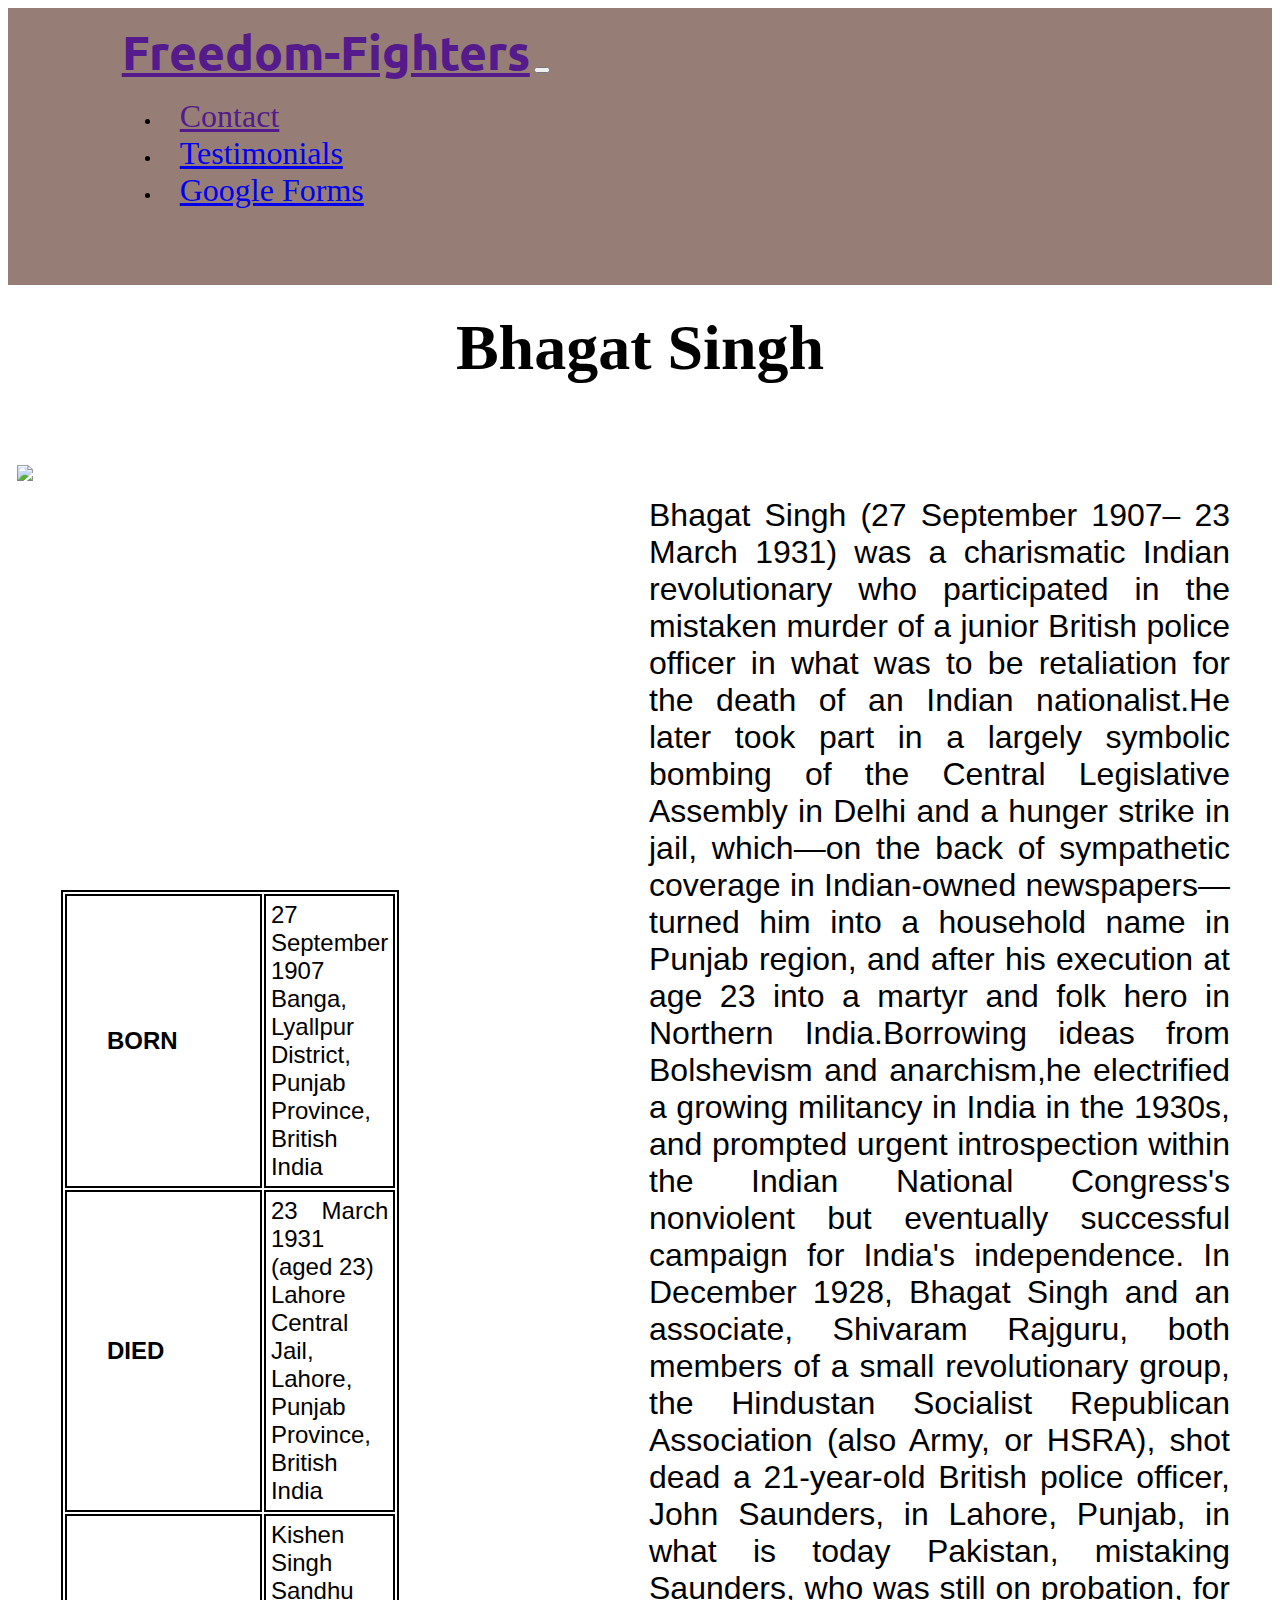
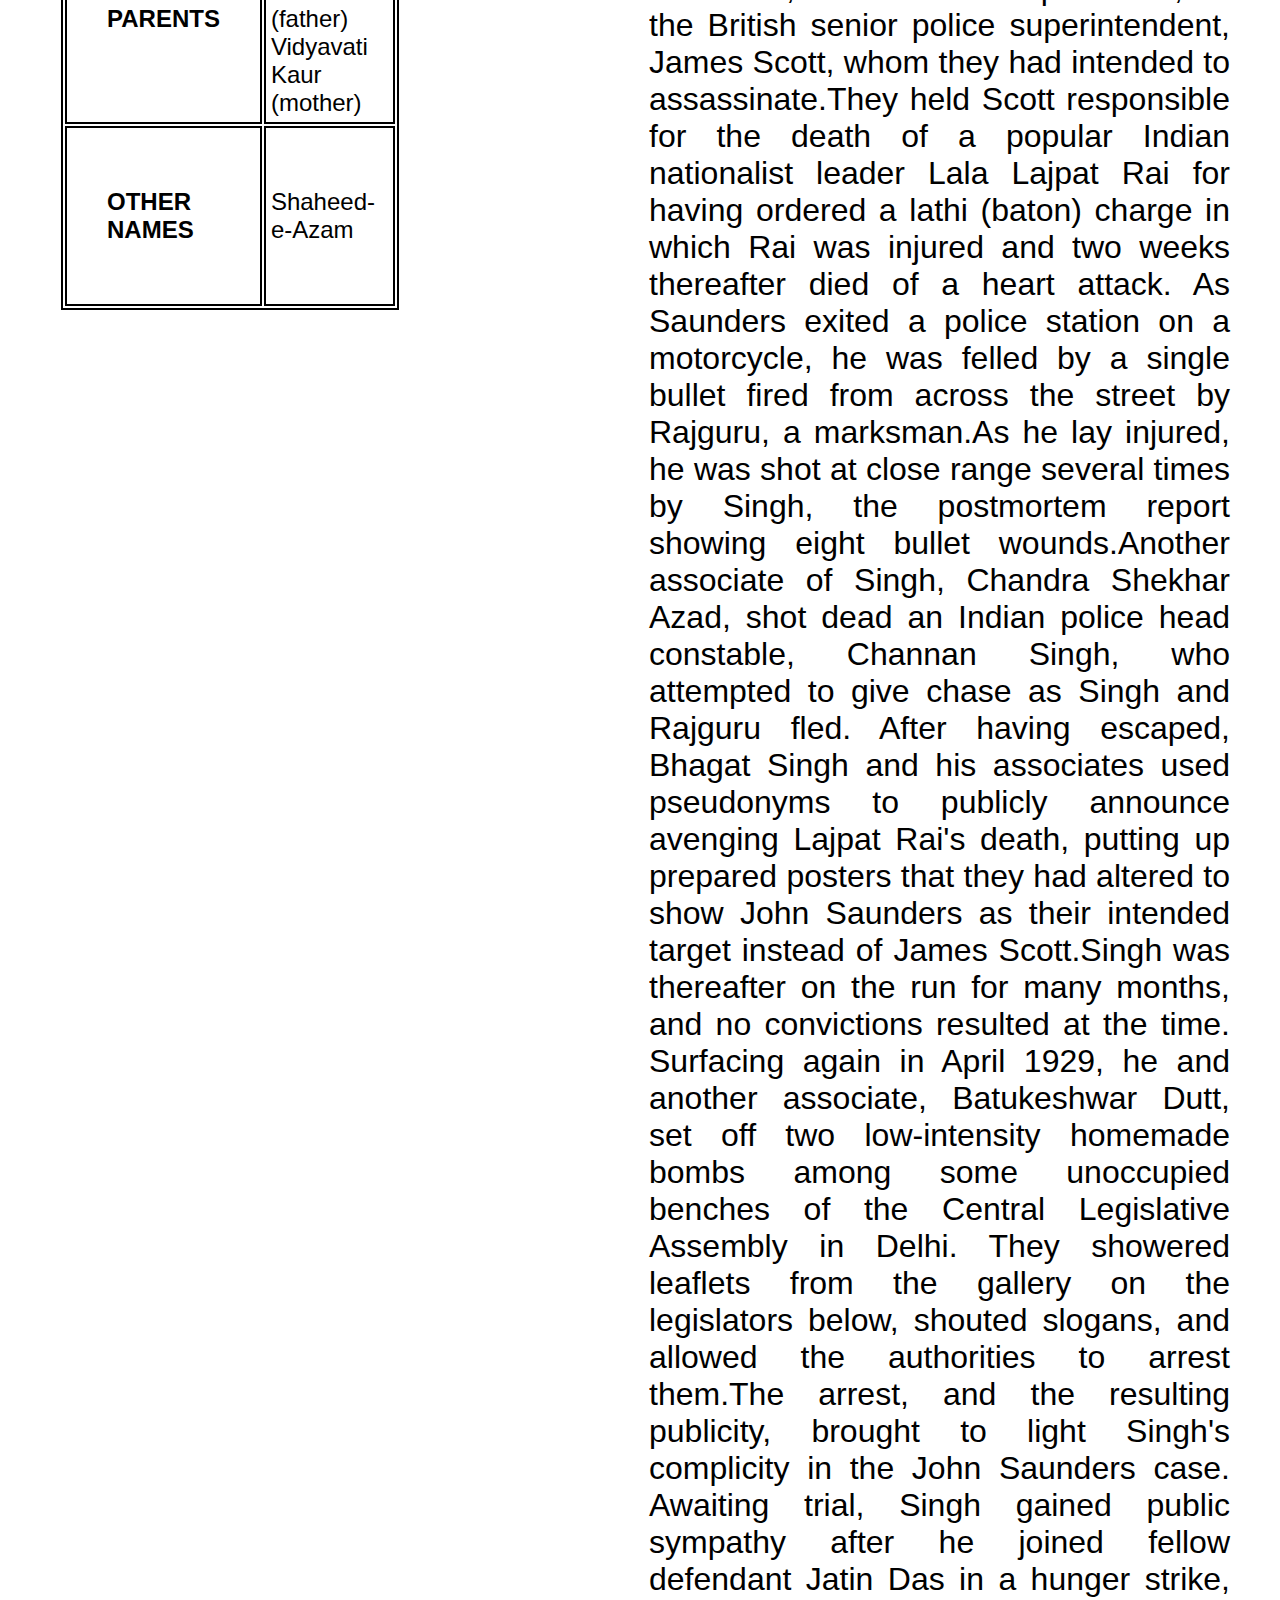
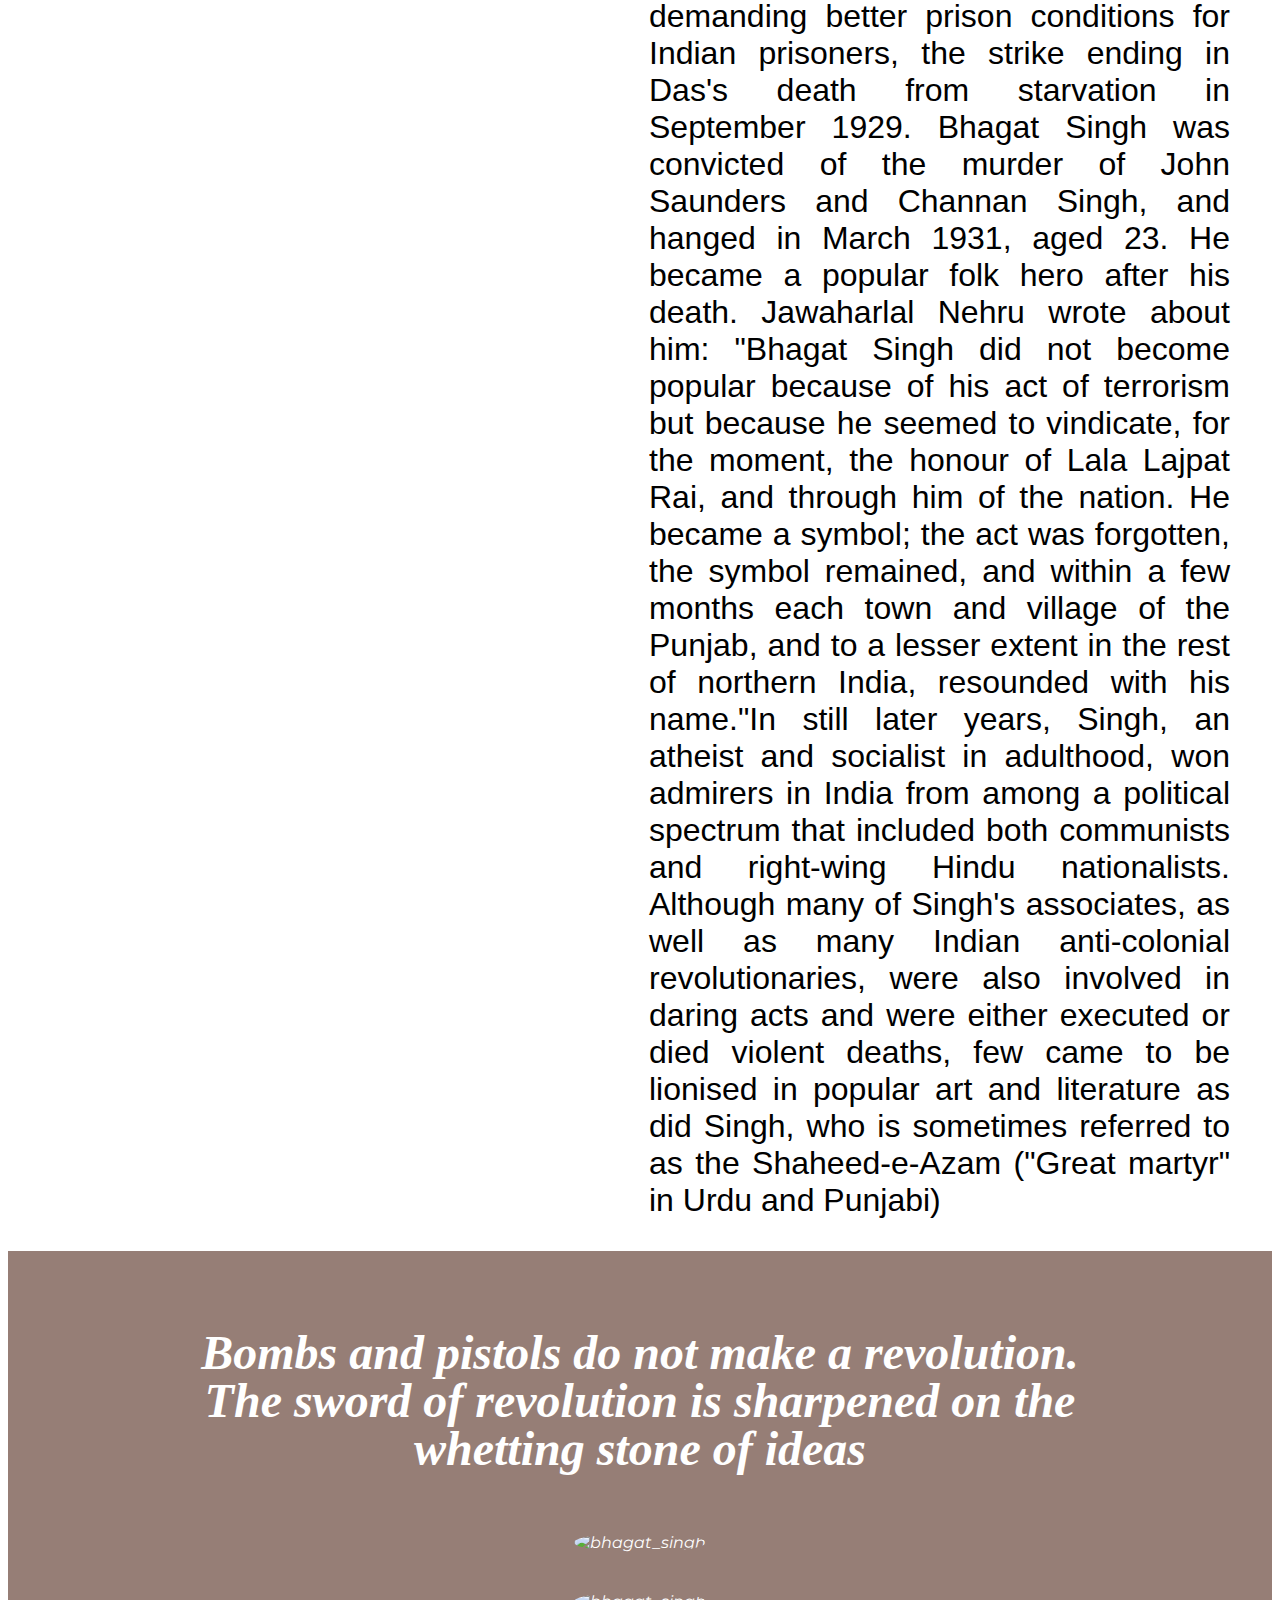
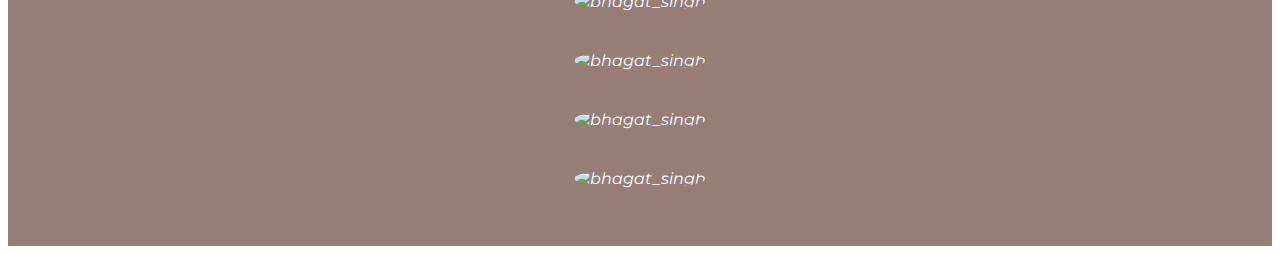
==== bhagat.html @ d5f4d876 "abc" ====
<!DOCTYPE html>
<html>
  <head>
    <meta charset="utf-8">
    <title>Bhagat Singh</title>
    <link href="http://fonts.googleapis.com/css?family=Montserrat|Ubuntu" rel="stylesheet" />
    <link href="https://cdn.jsdelivr.net/npm/bootstrap@5.1.3/dist/css/bootstrap.min.css" rel="stylesheet" integrity="sha384-1BmE4kWBq78iYhFldvKuhfTAU6auU8tT94WrHftjDbrCEXSU1oBoqyl2QvZ6jIW3" crossorigin="anonymous">
    <script src="https://cdn.jsdelivr.net/npm/bootstrap@5.1.3/dist/js/bootstrap.bundle.min.js" integrity="sha384-ka7Sk0Gln4gmtz2MlQnikT1wXgYsOg+OMhuP+IlRH9sENBO0LRn5q+8nbTov4+1p" crossorigin="anonymous"></script>
    <link rel="stylesheet" href="css/style9.css">
  </head>
  <body>
    <section id="title">
      <div class="container-fluid">
        <nav class="navbar  navbar-expand-lg navbar-dark">
          <a class="navbar-brand" href="">Freedom-Fighters</a>
          <button class="navbar-toggler" type="button" data-toggle="collapse" data-target="#navbarSupportedContent" aria-controls="navbarSupportedContent" aria-expanded="false" aria-label="Toggle navigation">
            <span class="navbar-toggler-icon"></span>
          </button>
          <div class="collapse navbar-collapse" id="navbarSupportedContent">
            <ul class="navbar-nav ml-auto ms-auto">
              <li class="nav-item">
                <a class="nav-link" href="">Contact</a>
              </li>
              <li class="nav-item">
                <a class="nav-link" href="C:\Users\yours\OneDrive\Desktop\Web Development\freedom\testimonoals.html">Testimonials</a>
              </li>
              <li class="nav-item">
                <a class="nav-link" href="C:\Users\yours\OneDrive\Desktop\Web Development\freedom\google.html">Google Forms</a>
              </li>
            </ul>
          </div>
        </nav>
        </section>
        <!--main part content-->
        <section id="bhagat">
          <h1 class="heading"> Bhagat Singh</h1>

                <div class="inner">

                    <div class="image">
                      <img  class="bg-image"src="C:\Users\yours\OneDrive\Desktop\Web Development\freedom\images\b1.jfif" alt="backfround-image" />
                    </div>
                    <div class="description">
                      <table cellpadding=5 class="desc_table">
                        <tr>
                          <td class="desc_td" >
                            Born
                          </td>
                          <td >
                            27 September 1907<br />
  Banga, Lyallpur District, Punjab Province, British India
                          </td>
                          </tr>
                          <tr>
                            <td class="desc_td">
                              Died

                            </td>
                            <td >
                              23 March 1931 (aged 23)<br />
Lahore Central Jail, Lahore, Punjab Province, British India
                            </td>
                          </tr>
                          <tr>
                            <td class="desc_td">
                              Parents
                            </td>
                            <td>

Kishen Singh Sandhu (father)<br />
Vidyavati Kaur (mother)
                            </td>
                          </tr>
                          <tr>
                            <td class="desc_td">
                              Other names
                            </td>
                            <td>
                                Shaheed-e-Azam
                            </td>
                          </tr>

                      </table>
                    </div>

                    <div class="about">

                        <p class="paragraph">  Bhagat Singh (27 September 1907– 23 March 1931) was a charismatic Indian revolutionary who participated in the mistaken murder of a junior British police officer in what was to be retaliation for the death of an Indian nationalist.He later took part in a largely symbolic bombing of the Central Legislative Assembly in Delhi and a hunger strike in jail, which—on the back of sympathetic coverage in Indian-owned newspapers—turned him into a household name in Punjab region, and after his execution at age 23 into a martyr and folk hero in Northern India.Borrowing ideas from Bolshevism and anarchism,he electrified a growing militancy in India in the 1930s, and prompted urgent introspection within the Indian National Congress's nonviolent but eventually successful campaign for India's independence.

                        In December 1928, Bhagat Singh and an associate, Shivaram Rajguru, both members of a small revolutionary group, the Hindustan Socialist Republican Association (also Army, or HSRA), shot dead a 21-year-old British police officer, John Saunders, in Lahore, Punjab, in what is today Pakistan, mistaking Saunders, who was still on probation, for the British senior police superintendent, James Scott, whom they had intended to assassinate.They held Scott responsible for the death of a popular Indian nationalist leader Lala Lajpat Rai for having ordered a lathi (baton) charge in which Rai was injured and two weeks thereafter died of a heart attack. As Saunders exited a police station on a motorcycle, he was felled by a single bullet fired from across the street by Rajguru, a marksman.As he lay injured, he was shot at close range several times by Singh, the postmortem report showing eight bullet wounds.Another associate of Singh, Chandra Shekhar Azad, shot dead an Indian police head constable, Channan Singh, who attempted to give chase as Singh and Rajguru fled.

                        After having escaped, Bhagat Singh and his associates used pseudonyms to publicly announce avenging Lajpat Rai's death, putting up prepared posters that they had altered to show John Saunders as their intended target instead of James Scott.Singh was thereafter on the run for many months, and no convictions resulted at the time. Surfacing again in April 1929, he and another associate, Batukeshwar Dutt, set off two low-intensity homemade bombs among some unoccupied benches of the Central Legislative Assembly in Delhi. They showered leaflets from the gallery on the legislators below, shouted slogans, and allowed the authorities to arrest them.The arrest, and the resulting publicity, brought to light Singh's complicity in the John Saunders case. Awaiting trial, Singh gained public sympathy after he joined fellow defendant Jatin Das in a hunger strike, demanding better prison conditions for Indian prisoners, the strike ending in Das's death from starvation in September 1929.

                        Bhagat Singh was convicted of the murder of John Saunders and Channan Singh, and hanged in March 1931, aged 23. He became a popular folk hero after his death. Jawaharlal Nehru wrote about him: "Bhagat Singh did not become popular because of his act of terrorism but because he seemed to vindicate, for the moment, the honour of Lala Lajpat Rai, and through him of the nation. He became a symbol; the act was forgotten, the symbol remained, and within a few months each town and village of the Punjab, and to a lesser extent in the rest of northern India, resounded with his name."In still later years, Singh, an atheist and socialist in adulthood, won admirers in India from among a political spectrum that included both communists and right-wing Hindu nationalists. Although many of Singh's associates, as well as many Indian anti-colonial revolutionaries, were also involved in daring acts and were either executed or died violent deaths, few came to be lionised in popular art and literature as did Singh, who is sometimes referred to as the Shaheed-e-Azam ("Great martyr" in Urdu and Punjabi)
                        </p>


                    </div>

</div>
        </section>
        <section id="testimonial">
          <div class="content_testimonial">
            <h2>Bombs and pistols do not make a revolution. The sword of revolution is sharpened on the whetting stone of ideas</h2>
            <div id="carouselExampleSlidesOnly" class="carousel slide" data-bs-ride="carousel" data-interval="1000">
        <div class="carousel-inner">
          <div class="carousel-item active">
            <img class="testimonial-image"src="C:\Users\yours\OneDrive\Desktop\Web Development\freedom\images\bhagat_singh.jfif" alt="bhagat_singh">
          </div>
          <div class="carousel-item">
            <img class="testimonial-image"src="C:\Users\yours\OneDrive\Desktop\Web Development\freedom\images\bhagat_singh3 (1).jfif" alt="bhagat_singh">
          </div>
          <div class="carousel-item">
            <img class="testimonial-image"src="C:\Users\yours\OneDrive\Desktop\Web Development\freedom\images\bhagat_singh9.jfif" alt="bhagat_singh">
          </div>
          <div class="carousel-item">
            <img class="testimonial-image"src="C:\Users\yours\OneDrive\Desktop\Web Development\freedom\images\bhagat_singh5.jfif" alt="bhagat_singh">
          </div>
          <div class="carousel-item">
            <img class="testimonial-image"src="C:\Users\yours\OneDrive\Desktop\Web Development\freedom\images\bhagat_singh4.jpg" alt="bhagat_singh">
          </div>
        </div>
      </div>
          </div>

    </section>



  </body>
</html>
---- css/style9.css ----
body
{
  font-family: "Montserrat";
  color: #fff;
    background-image: url("img_tree.gif"), url("paper.gif");
}
#title
{
background-color:#967E76;
color: black;
}
.container-fluid
{
padding: 1% 9%;
}
.navbar
{
padding: 0 0 3rem;
}
.navbar-brand
{
font-family: "Ubuntu";
font-size: 3rem;
font-weight: bold;
}
.nav-item
{
padding:0 18px;
}
.nav-link
{
font-size: 2rem;
font-family: "Montserrat-light";
}
#bhagat
{

background-color:white;
text-align: center;

}
h1:hover
{
color:orange;
}
h2
{
font-family: "Montserrat-bold";
font-size: 3rem;
line-height: 1;
}
.heading
{
  margin-top: 1%;
font-size: 4rem;
font-family: "Montserrat bold";
padding:1% 8%;
color:black;
}
.bb
{
size:4rem;
}
.about
{
color: black;
font-size: 2rem;
margin-left: 638px;
position: relative;

font-family:"Helvetica" ;
padding-left: 3px;
padding-right: 42px;


  /* -webkit-filter: blur(px); */
}
.about:before{
content: "";
position: absolute;
top: 0;
left: 0;
right: 0;
bottom: 0;
background-image: url("https://img.freepik.com/free-vector/decorative-tricolor-indian-flag-theme-texture_1055-7757.jpg?w=2000");
background-repeat: no-repeat;
opacity: 0.4;
filter:blur(15px);
z-index:0;
}
.about p{
position: relative;
z-index: 1;
}


.paragraph{
text-align: justify;
/*background-image: url("https://img.freepik.com/free-vector/decorative-tricolor-indian-flag-theme-texture_1055-7757.jpg?w=2000");
*/

}

.inner
{
width: 100%;
height: 40%;
text-align: center;
padding-top: 2%;
}
.bg-image {
-webkit-filter: blur(0px);
height:40%;
background-repeat: no-repeat;
width: 23%;
position: absolute;
left: 7px;
padding-right: 10px;
padding-left: 10px;
}
#testimonial
{
font-style: italic;
padding: 3% 15%;
text-align: center;
background-color:#967E76;


color:#fff;
}
.testimonial-image
{
width: 17%;
border-radius: 100%;
margin: 20px;
}
.description{
  position: absolute;
    left: 45px;
    top: 880px;
    width: 22%;
    /* height: fit-content; */
    padding: 10px 16px;
}
.desc_table{
  width: 100%;
    height: 100%;
    color: black;
    font-family:"Helvetica" ;
    font-size: 24px;
    text-align: justify;
}
table,th,td{
  border: 2px solid;
}
.desc_td{
  padding:60px 40px;
  font-weight:bold;
  text-transform: uppercase;
}
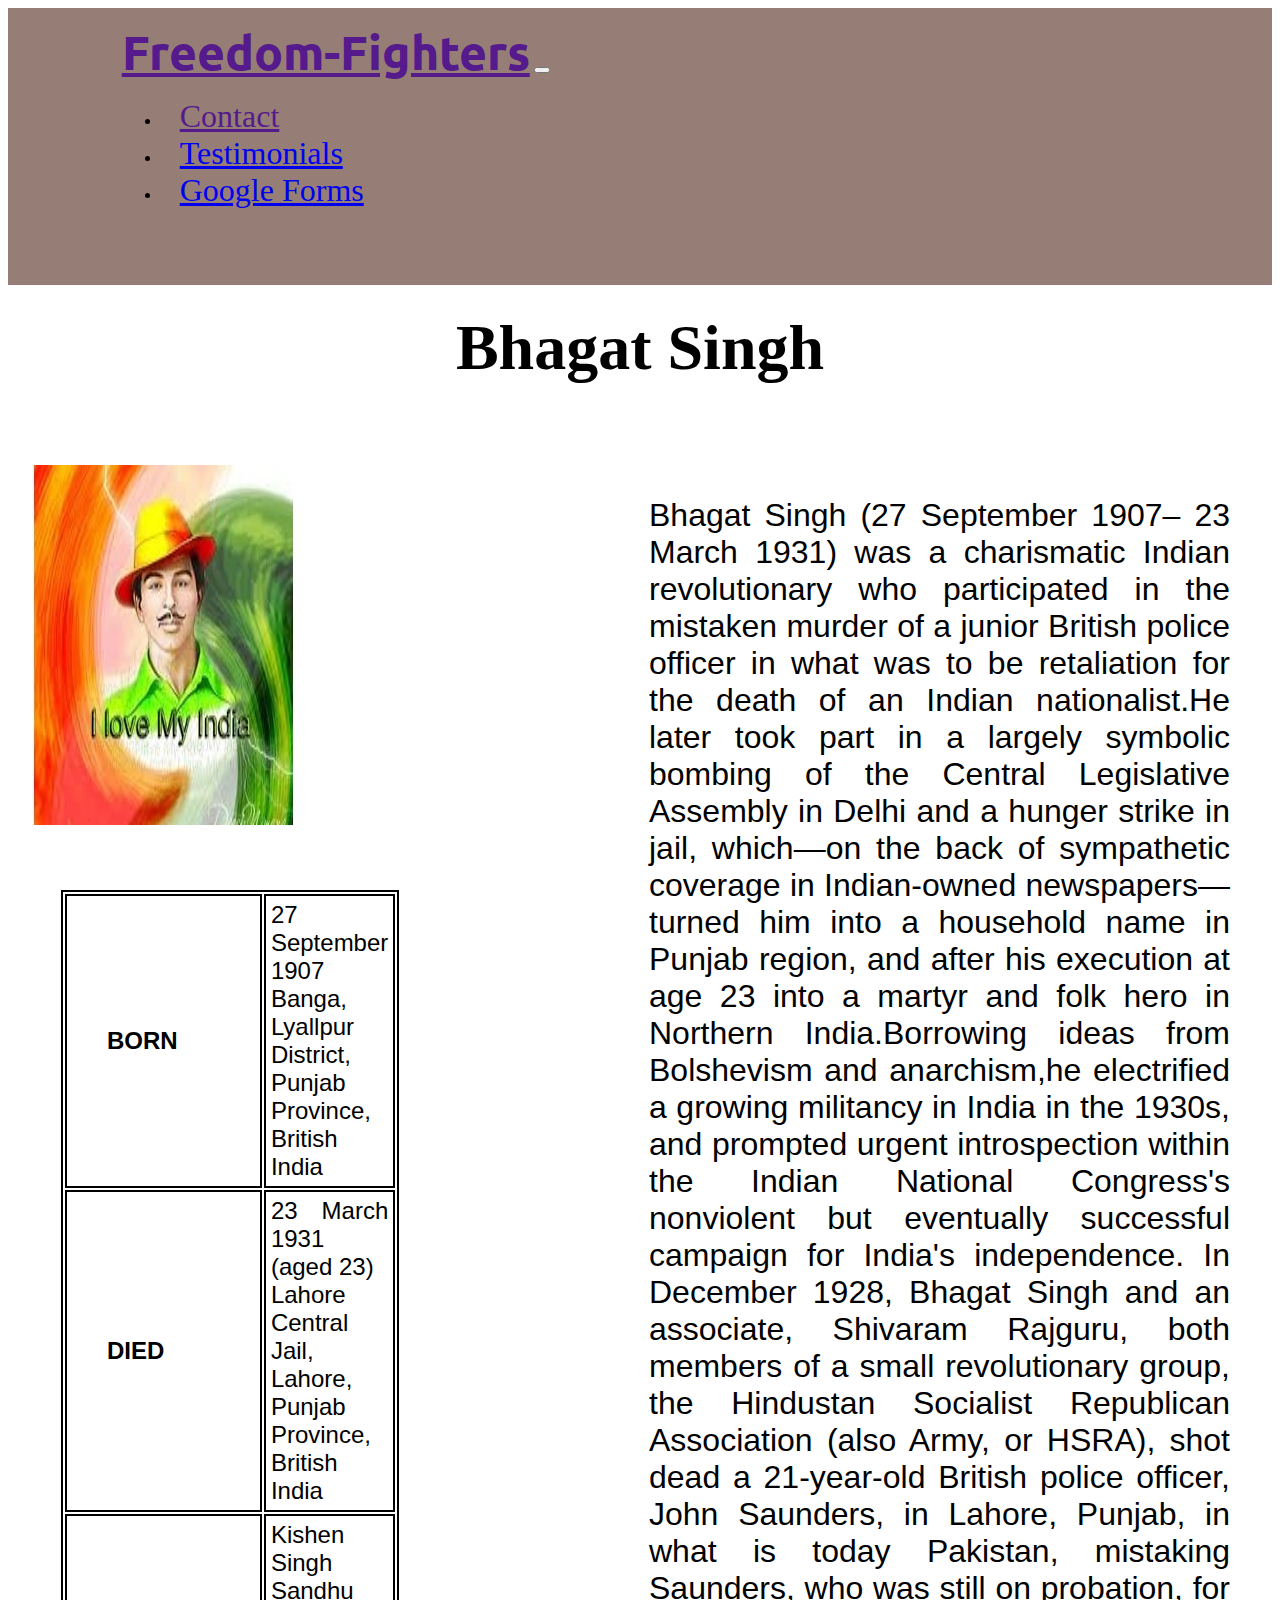
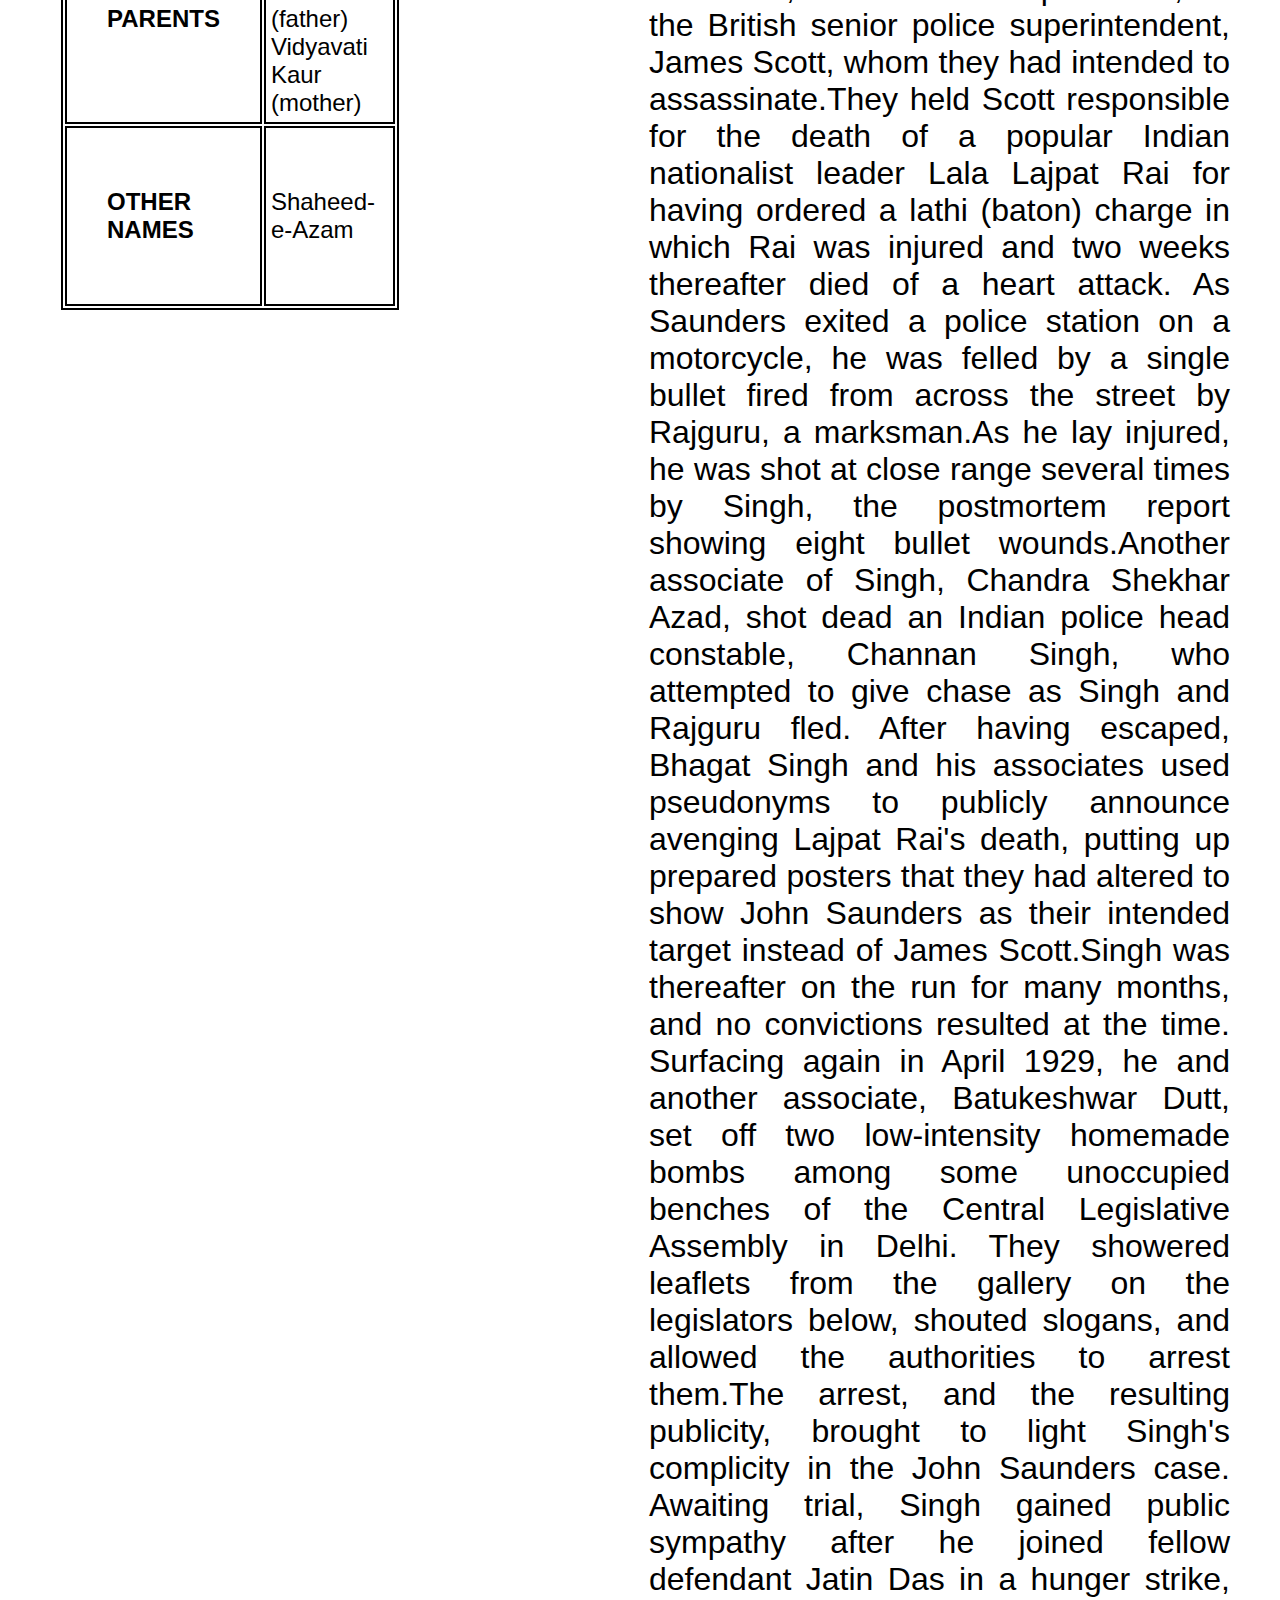
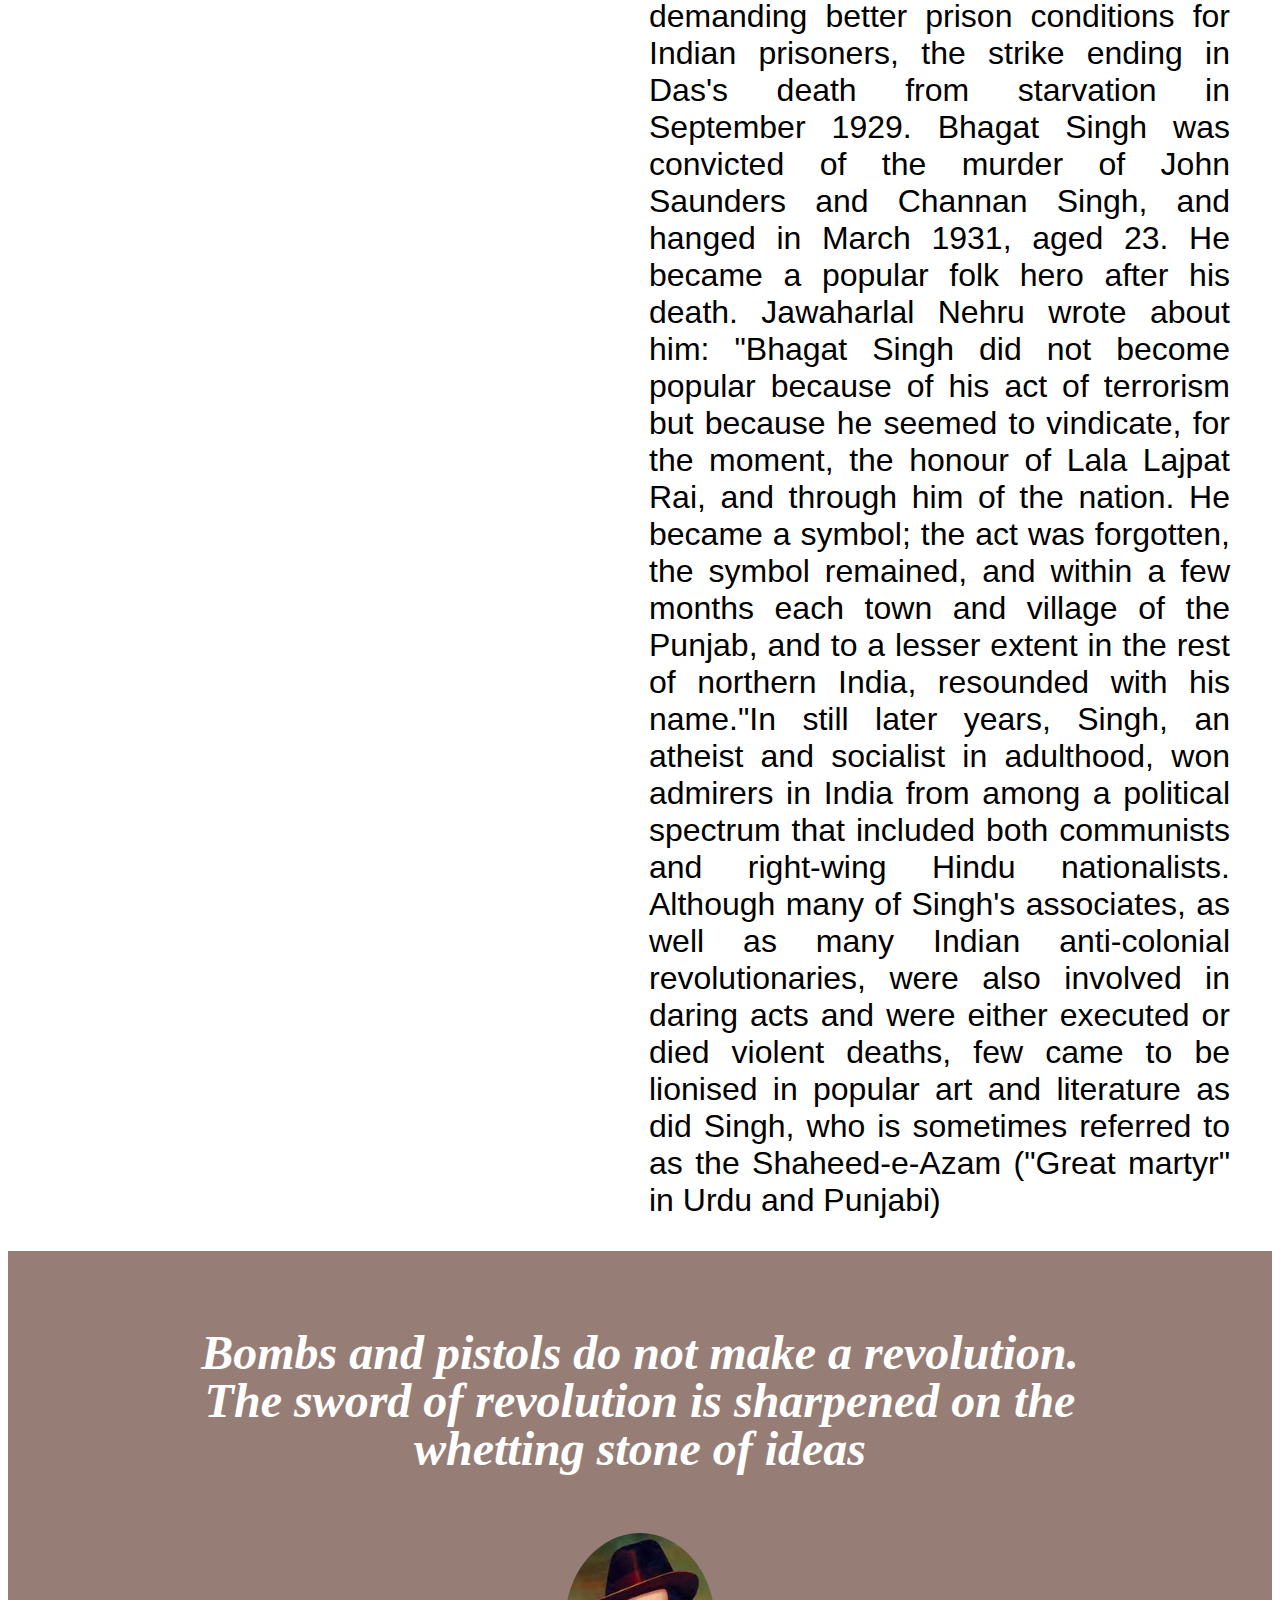
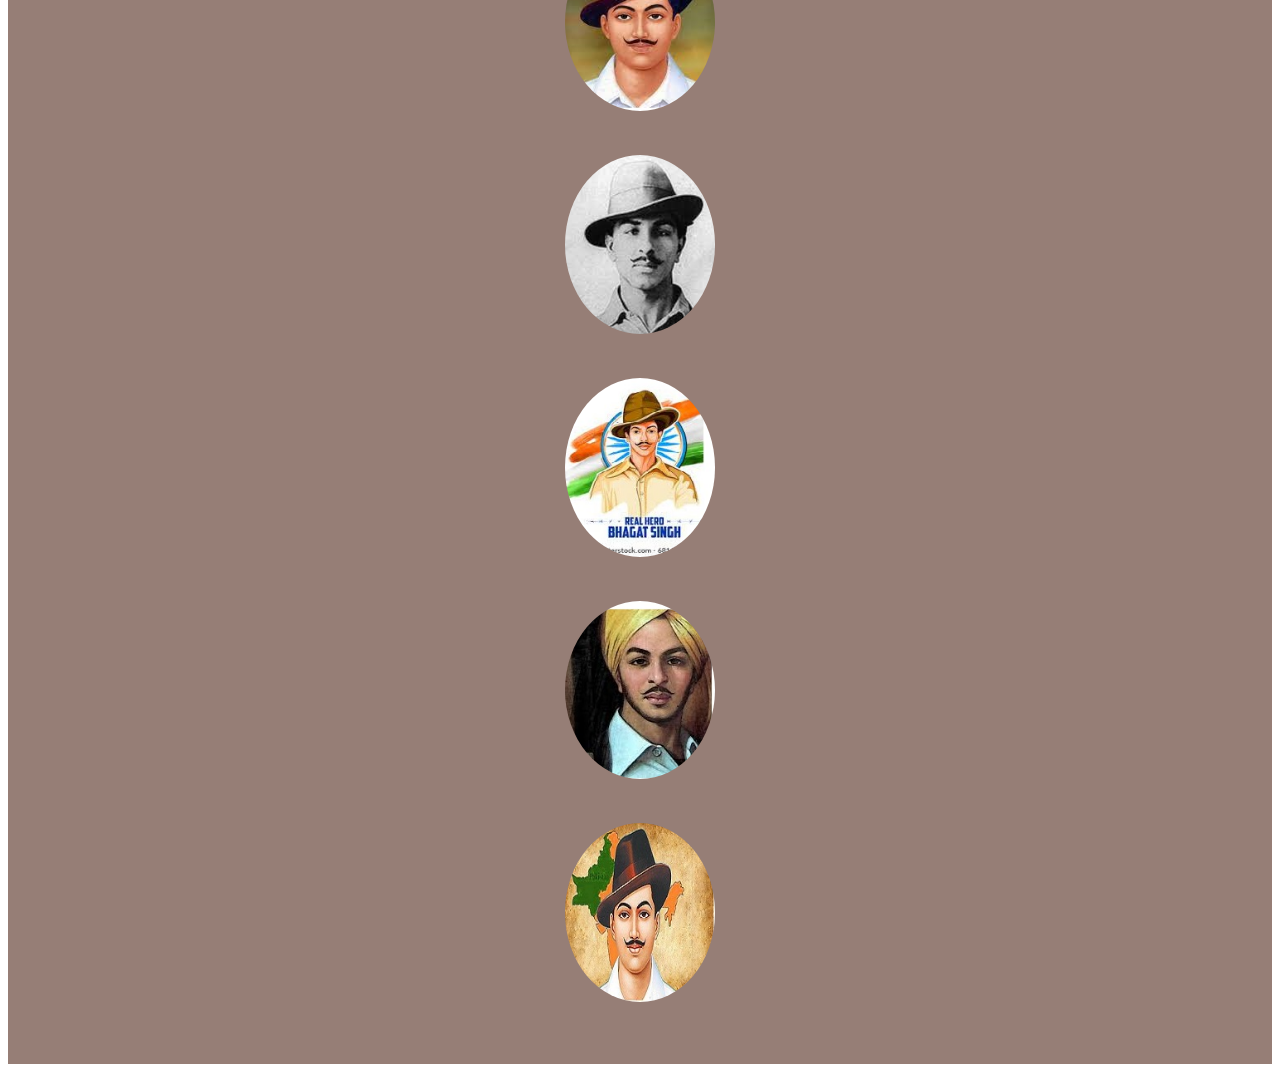
==== commit 8342e33b: "jdjj" ====
--- a/bhagat.html
+++ b/bhagat.html
@@ -22,10 +22,10 @@
                 <a class="nav-link" href="">Contact</a>
               </li>
               <li class="nav-item">
-                <a class="nav-link" href="C:\Users\yours\OneDrive\Desktop\Web Development\freedom\testimonoals.html">Testimonials</a>
+                <a class="nav-link" href="/testimonoals.html">Testimonials</a>
               </li>
               <li class="nav-item">
-                <a class="nav-link" href="C:\Users\yours\OneDrive\Desktop\Web Development\freedom\google.html">Google Forms</a>
+                <a class="nav-link" href="/google.html">Google Forms</a>
               </li>
             </ul>
           </div>
@@ -38,7 +38,7 @@
                 <div class="inner">
 
                     <div class="image">
-                      <img  class="bg-image"src="C:\Users\yours\OneDrive\Desktop\Web Development\freedom\images\b1.jfif" alt="backfround-image" />
+                      <img src="/images/b1.jfif"  class="bg-image" alt="backfround-image" />
                     </div>
                     <div class="description">
                       <table cellpadding=5 class="desc_table">
@@ -105,19 +105,19 @@
             <div id="carouselExampleSlidesOnly" class="carousel slide" data-bs-ride="carousel" data-interval="1000">
         <div class="carousel-inner">
           <div class="carousel-item active">
-            <img class="testimonial-image"src="C:\Users\yours\OneDrive\Desktop\Web Development\freedom\images\bhagat_singh.jfif" alt="bhagat_singh">
+            <img src="/images/bhagat_singh.jfif" class="testimonial-image" alt="bhagat_singh">
           </div>
           <div class="carousel-item">
-            <img class="testimonial-image"src="C:\Users\yours\OneDrive\Desktop\Web Development\freedom\images\bhagat_singh3 (1).jfif" alt="bhagat_singh">
+            <img src="/images/bhagat_singh3 (1).jfif" class="testimonial-image" alt="bhagat_singh">
           </div>
           <div class="carousel-item">
-            <img class="testimonial-image"src="C:\Users\yours\OneDrive\Desktop\Web Development\freedom\images\bhagat_singh9.jfif" alt="bhagat_singh">
+            <img src="/images/bhagat_singh9.jfif" class="testimonial-image" alt="bhagat_singh">
           </div>
           <div class="carousel-item">
-            <img class="testimonial-image"src="C:\Users\yours\OneDrive\Desktop\Web Development\freedom\images\bhagat_singh5.jfif" alt="bhagat_singh">
+            <img src="/images/bhagat_singh5.jfif" class="testimonial-image" alt="bhagat_singh">
           </div>
           <div class="carousel-item">
-            <img class="testimonial-image"src="C:\Users\yours\OneDrive\Desktop\Web Development\freedom\images\bhagat_singh4.jpg" alt="bhagat_singh">
+            <img src="/images/bhagat_singh4.jpg" class="testimonial-image" alt="bhagat_singh">
           </div>
         </div>
       </div>
